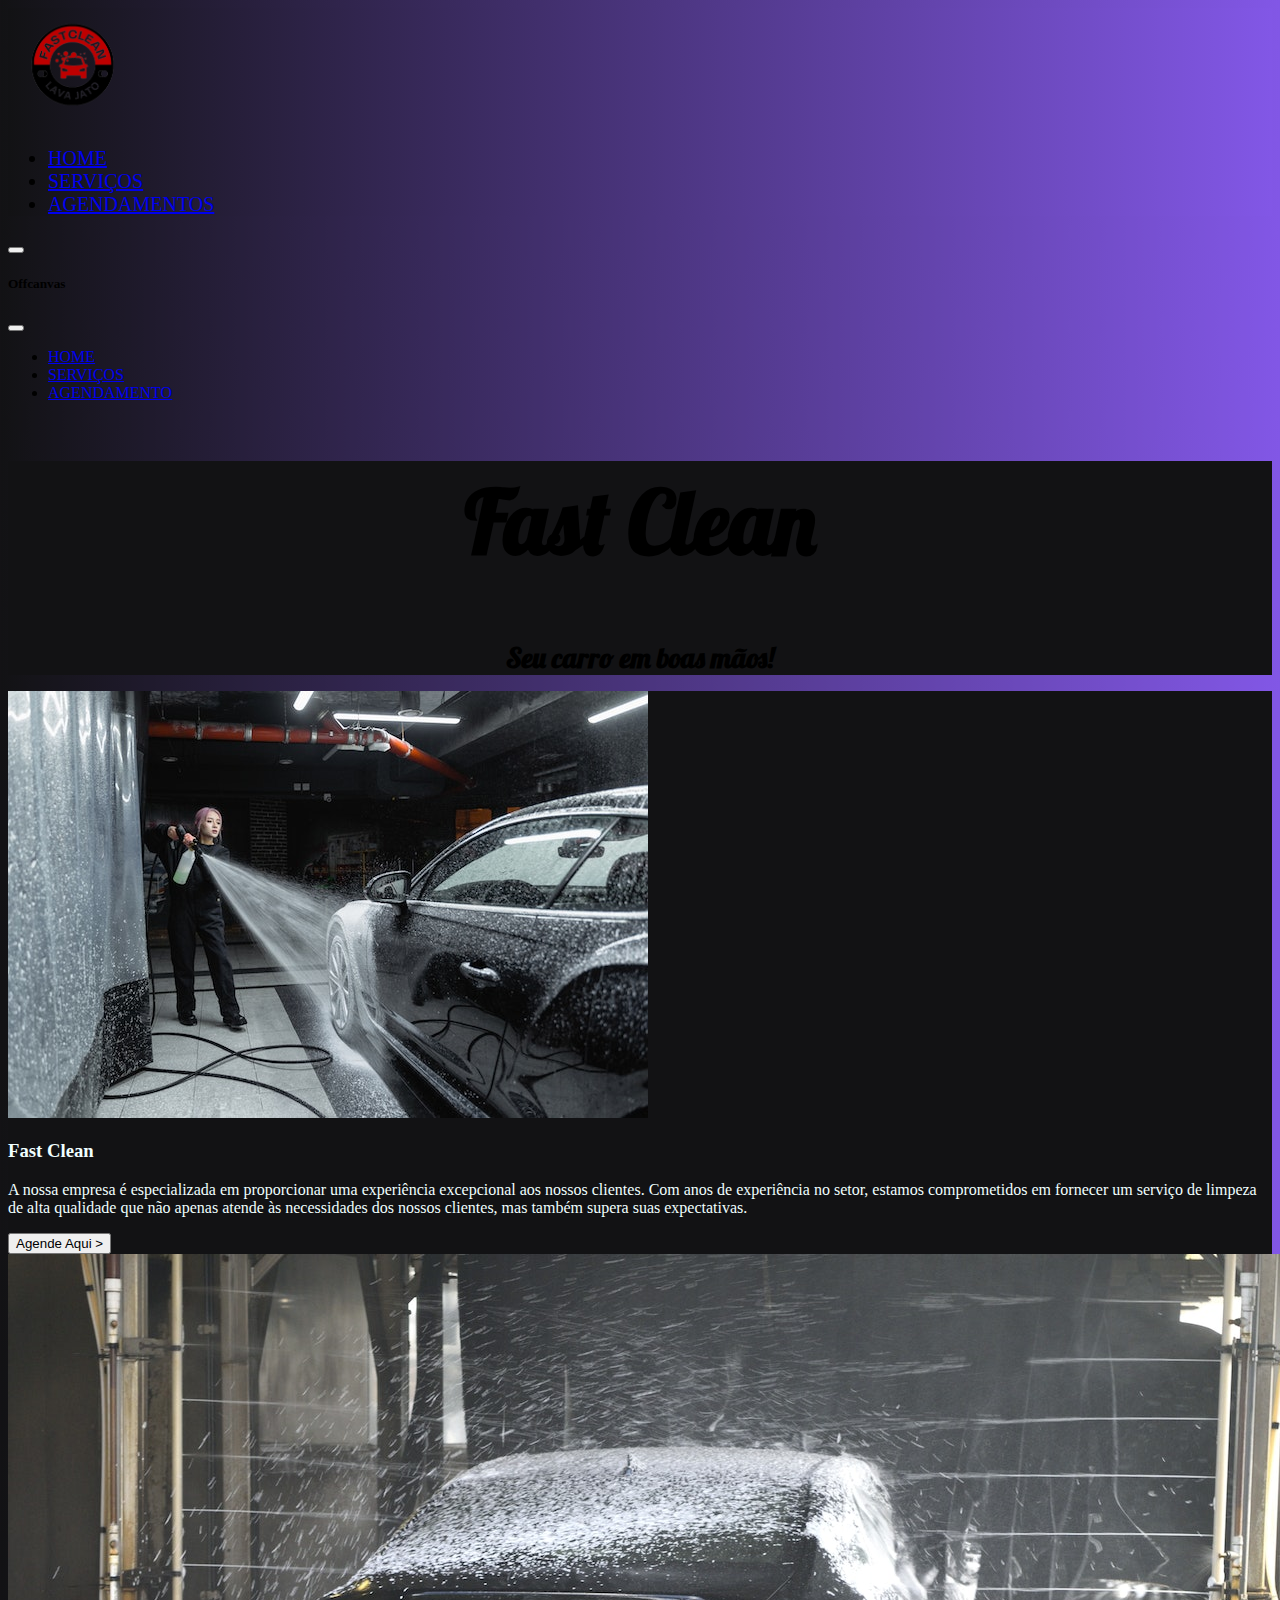
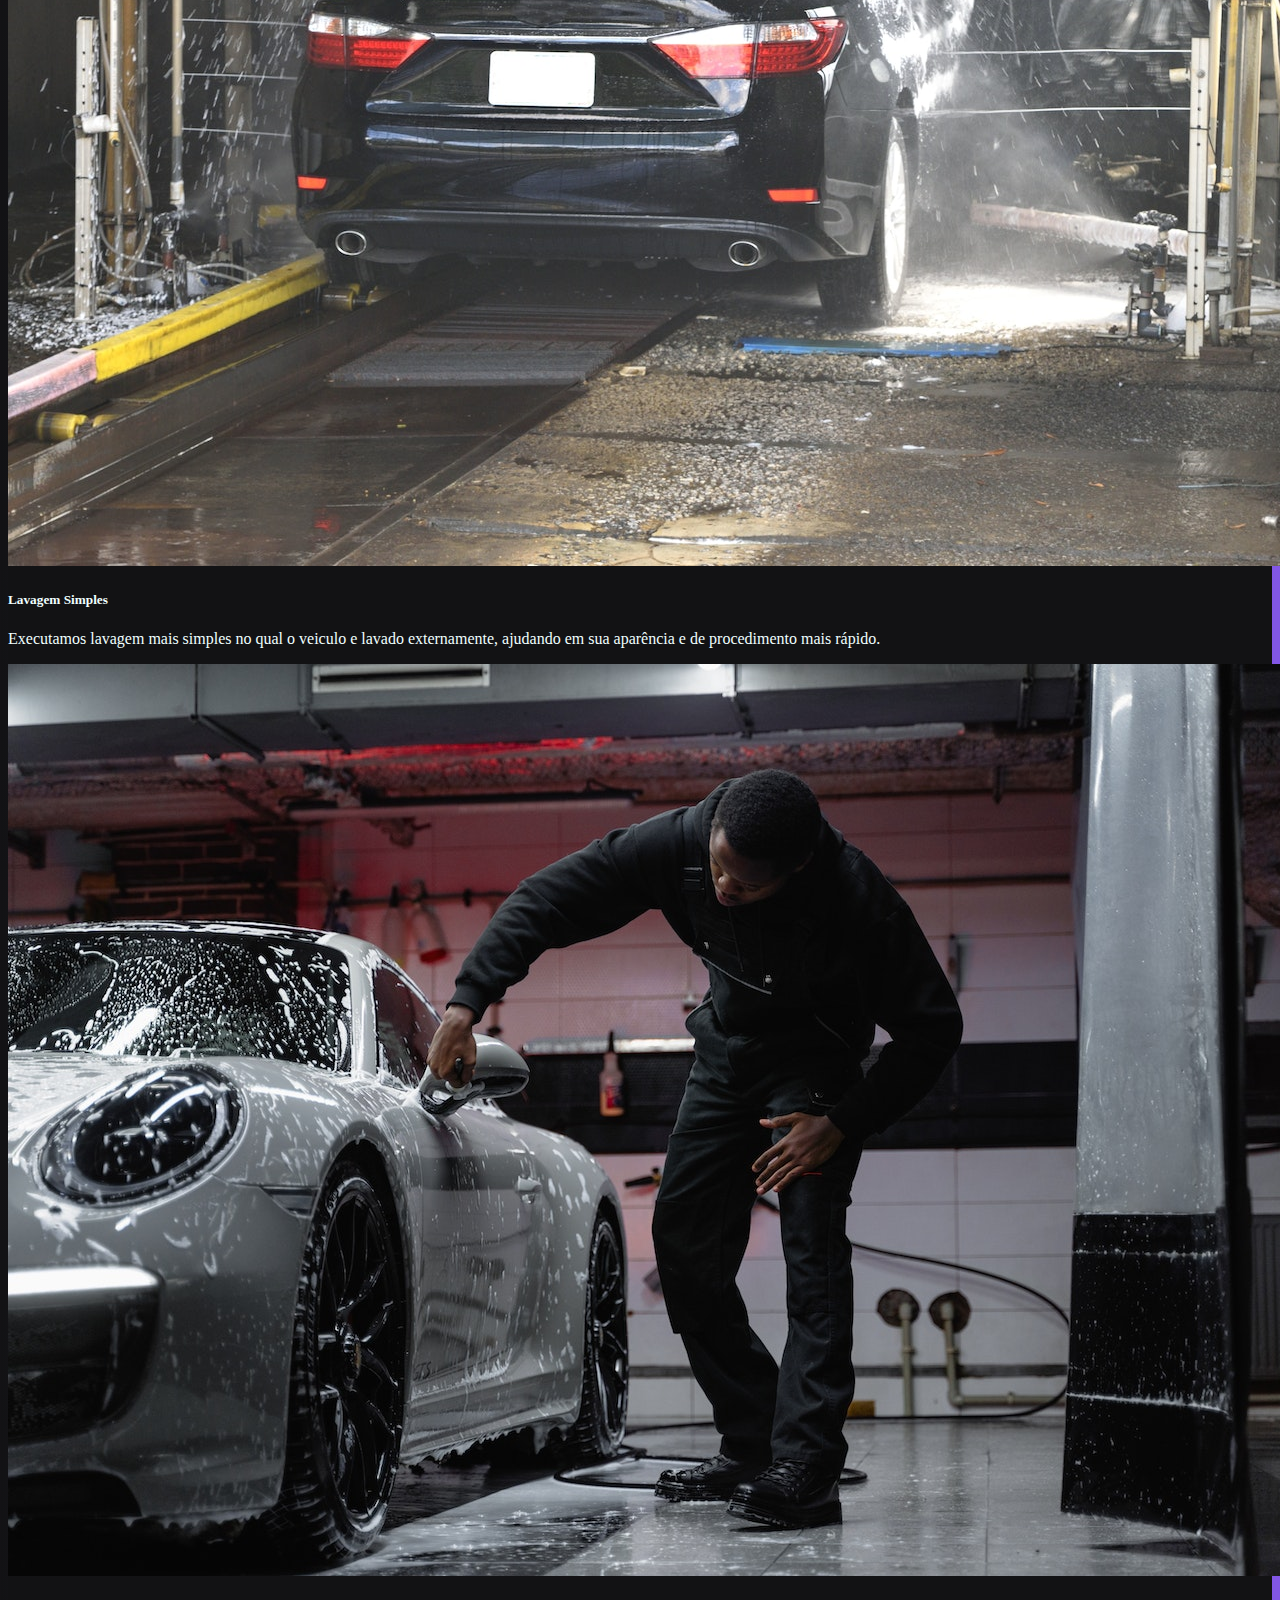
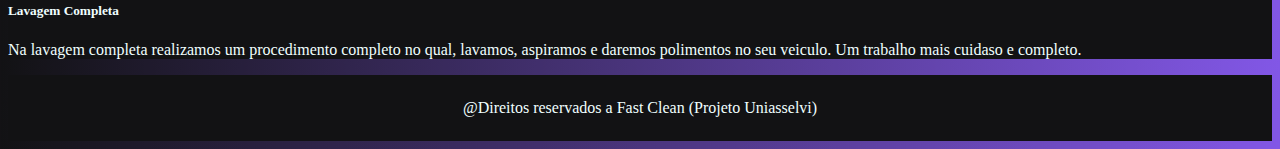
==== index.html @ 8d0d25f0 "ORganizando responsividade nos menus" ====
<!DOCTYPE html>
<html lang="PT">
<head>
    <meta charset="UTF-8">
    <meta http-equiv="X-UA-Compatible" content="IE=edge">
    <meta name="viewport" content="width=device-width, initial-scale=1.0">
    <link rel="stylesheet" href="style.css">
    <link rel="preconnect" href="https://fonts.googleapis.com">
    <link rel="preconnect" href="https://fonts.gstatic.com" crossorigin>
    <link href="https://fonts.googleapis.com/css2?family=Lobster&family=Roboto:wght@700&display=swap" rel="stylesheet">
    <link href="https://cdn.jsdelivr.net/npm/bootstrap@5.3.0-alpha3/dist/css/bootstrap.min.css" rel="stylesheet" integrity="sha384-KK94CHFLLe+nY2dmCWGMq91rCGa5gtU4mk92HdvYe+M/SXH301p5ILy+dN9+nJOZ" crossorigin="anonymous">

    <title>Fast clean</title>
</head>
<body>
    <section >
        <nav>
            <div class="navigator d-flex justify-content-around " >
                <!-- Logo -->
                <img src="./images/logo.png" alt="logo" srcset="" style="width: 130px;">
                 <!-- Area de menus e navegação das páginas    -->
                <ul class="nav nav-tabs mt-4   ">
                    <li class="nav-item ">
                        <a class="nav-link text-danger" aria-current="page" href="index.html">HOME</a>
                    </li>

                    <li class="nav-item">
                         <a class="nav-link text-danger" href="./pages/servicos.html">SERVIÇOS</a>
                    </li>

                    <li class="nav-item">
                        <a class="nav-link text-danger" href="./pages/agendamento.html">AGENDAMENTOS</a>
                    </li>
                </ul>
            </div>
            <!-- PARTE RESPONSIVA DO MENU -->
            <nav class="navbar navbar-dark bg-dark d-lg-none">
                <div class="container-fluid">
                 
                  <button class="navbar-toggler" type="button" data-bs-toggle="offcanvas" data-bs-target="#offcanvasNavbar" aria-controls="offcanvasNavbar" aria-label="Toggle navigation">
                    <span class="navbar-toggler-icon"></span>
                  </button>

                  <div class="offcanvas offcanvas-end" tabindex="-1" id="offcanvasNavbar" aria-labelledby="offcanvasNavbarLabel">
                    <div class="offcanvas-header">
                      <h5 class="offcanvas-title" id="offcanvasNavbarLabel">Offcanvas</h5>
                      <button type="button" class="btn-close" data-bs-dismiss="offcanvas" aria-label="Close"></button>
                    </div>

                    <div class="offcanvas-body navbar-dark bg-dark">
                      <ul class="navbar-nav justify-content-end flex-grow-1 pe-3">
                        <li class="nav-item">
                          <a class="nav-link active text-danger" aria-current="page" href="./index.html">HOME</a>
                        </li>

                        <li class="nav-item ">
                          <a class="nav-link text-danger" href="./pages/servicos.html">SERVIÇOS</a>
                        </li>

                        <li class="nav-item ">
                            <a class="nav-link text-danger" href="./pages/agendamento.html">AGENDAMENTO</a>
                        </li>
                      </ul>
                    </div>
                  </div>
                </div>
              </nav>

            <!-- <div class="collapse container-sm  " id="navbarToggleExternalContent">
                <div class="bg-dark p-4">
                  <h5 class="text-white h5"><a href="./index.html">HOME</a> </h5>
                  <h5 class="text-white h5"><a href="./pages/servicos.html"> SERVIÇOS</a></h5>
                  <h5 class="text-white h5"><a href="./pages/agendamento.html"> AGENDAMENTOS</a></h5>
                  
                </div>
              </div>
              <nav class="navbar navbar-dark bg-dark d-lg-none">
                <div class="container-fluid">
                  <button class="navbar-toggler" type="button" data-bs-toggle="offcanvas" data-bs-target="#offcanvasNavbar" aria-controls="offcanvasNavbar"  aria-label="Toggle navigation">
                    <span class="navbar-toggler-icon"></span>
                  </button>
                </div>
              </nav> -->
        </nav>
    </section>
    <section>
        <div>
            <div class="texto-container text-danger">
                <h1>Fast Clean</h1>
                <h2>Seu carro em boas mãos!</h2>
           </div>
           <!-- Parte correspondente ao card -->
           <div class="container-sobre p-3 ">
                <div class="container-card-sobre card mb-3 container-xl p-3 " >
                    <div class="row g-0">
                    <div class="col-md-4">
                        <img src="./images/watch1.jpg" class="img-fluid rounded-start" alt="...">
                    </div>
                    <div class="col-md-8">
                        <div class="card-body">
                        <h3 class="card-title">Fast Clean</h3>
                        <p class="card-text">A nossa empresa é especializada em proporcionar uma experiência excepcional aos nossos clientes. Com anos de experiência no setor, estamos comprometidos em fornecer um serviço de limpeza de alta qualidade que não apenas atende às necessidades dos nossos clientes, mas também supera suas expectativas. </p>
                        
                        <button type="button" class="btn btn-danger" data-bs-toggle="button" >Agende Aqui ></button>
                        </div>
                    </div>
                    </div>
                </div>
           </div>  
        </div>
    </section>
    <section>
        <div class="container-card card-group container-xl ">

            <div class="container-group-card01 card  p-2">
              <img src="./images/wash01.jpg" class="card-img-top" alt="...">
              <div class="card-body">
                <h5 class="card-title">Lavagem Simples</h5>
                <p class="card-text">Executamos lavagem mais simples no qual o veiculo e lavado externamente, ajudando em sua aparência e de procedimento mais rápido.</p>
                
              </div>
            </div>

            <div class="container-group-card02 card p-2">
              <img src="./images/wash02.jpg" class="card-img-top" alt="...">
              <div class="card-body">
                <h5 class="card-title">Lavagem Completa</h5>
                <p class="card-text">Na lavagem completa realizamos um procedimento completo no qual, lavamos, aspiramos e daremos polimentos no seu veiculo. Um trabalho mais cuidaso e completo.</p>
                
              </div>
            </div>
           
          </div>
    </section>
    <section>
        <footer>
            <div>
                <p>@Direitos reservados a Fast Clean (Projeto Uniasselvi)</p>
            </div>
        </footer>
    </section>






    <script src="https://cdn.jsdelivr.net/npm/bootstrap@5.3.0-alpha3/dist/js/bootstrap.bundle.min.js" integrity="sha384-ENjdO4Dr2bkBIFxQpeoTz1HIcje39Wm4jDKdf19U8gI4ddQ3GYNS7NTKfAdVQSZe" crossorigin="anonymous"></script>
</body>
</html>
---- style.css ----
body {
    background-image: linear-gradient(to left,#8257E6,#121214)!important;
}
.navigator{
    max-width: 100%;
    margin: auto;
    background-image: linear-gradient(to left,#8257E6,#121214);
    font-size: 1.25rem;
    
}

h1 {
    font-family: 'Lobster', cursive;
    text-align: center;
    font-size: 5.5rem !important;
    padding: 5px;
}
h2 {
    font-family: 'Lobster', cursive;
    text-align: center;
    font-size: 1.75rem !important;
}
.texto-container{
    background: #121214;
    
}
.container-sobre {
   margin-top: -8px;

}
.container-card-sobre{
    background:#121214 !important;
    color: azure !important;
}
.container-card {
    gap: 15px !important;
    background: #121214 !important;
    
}

.container-group-card01{
    background: #121214 !important;
    color: azure !important;
    
}
.container-group-card02{
    background: #121214 !important;
    color: azure !important;
}
footer{
    height: 50px;
    background-color: #121214;
    color: azure;
    text-align: center;
    padding: 8px;
    margin-top: 15px;
}
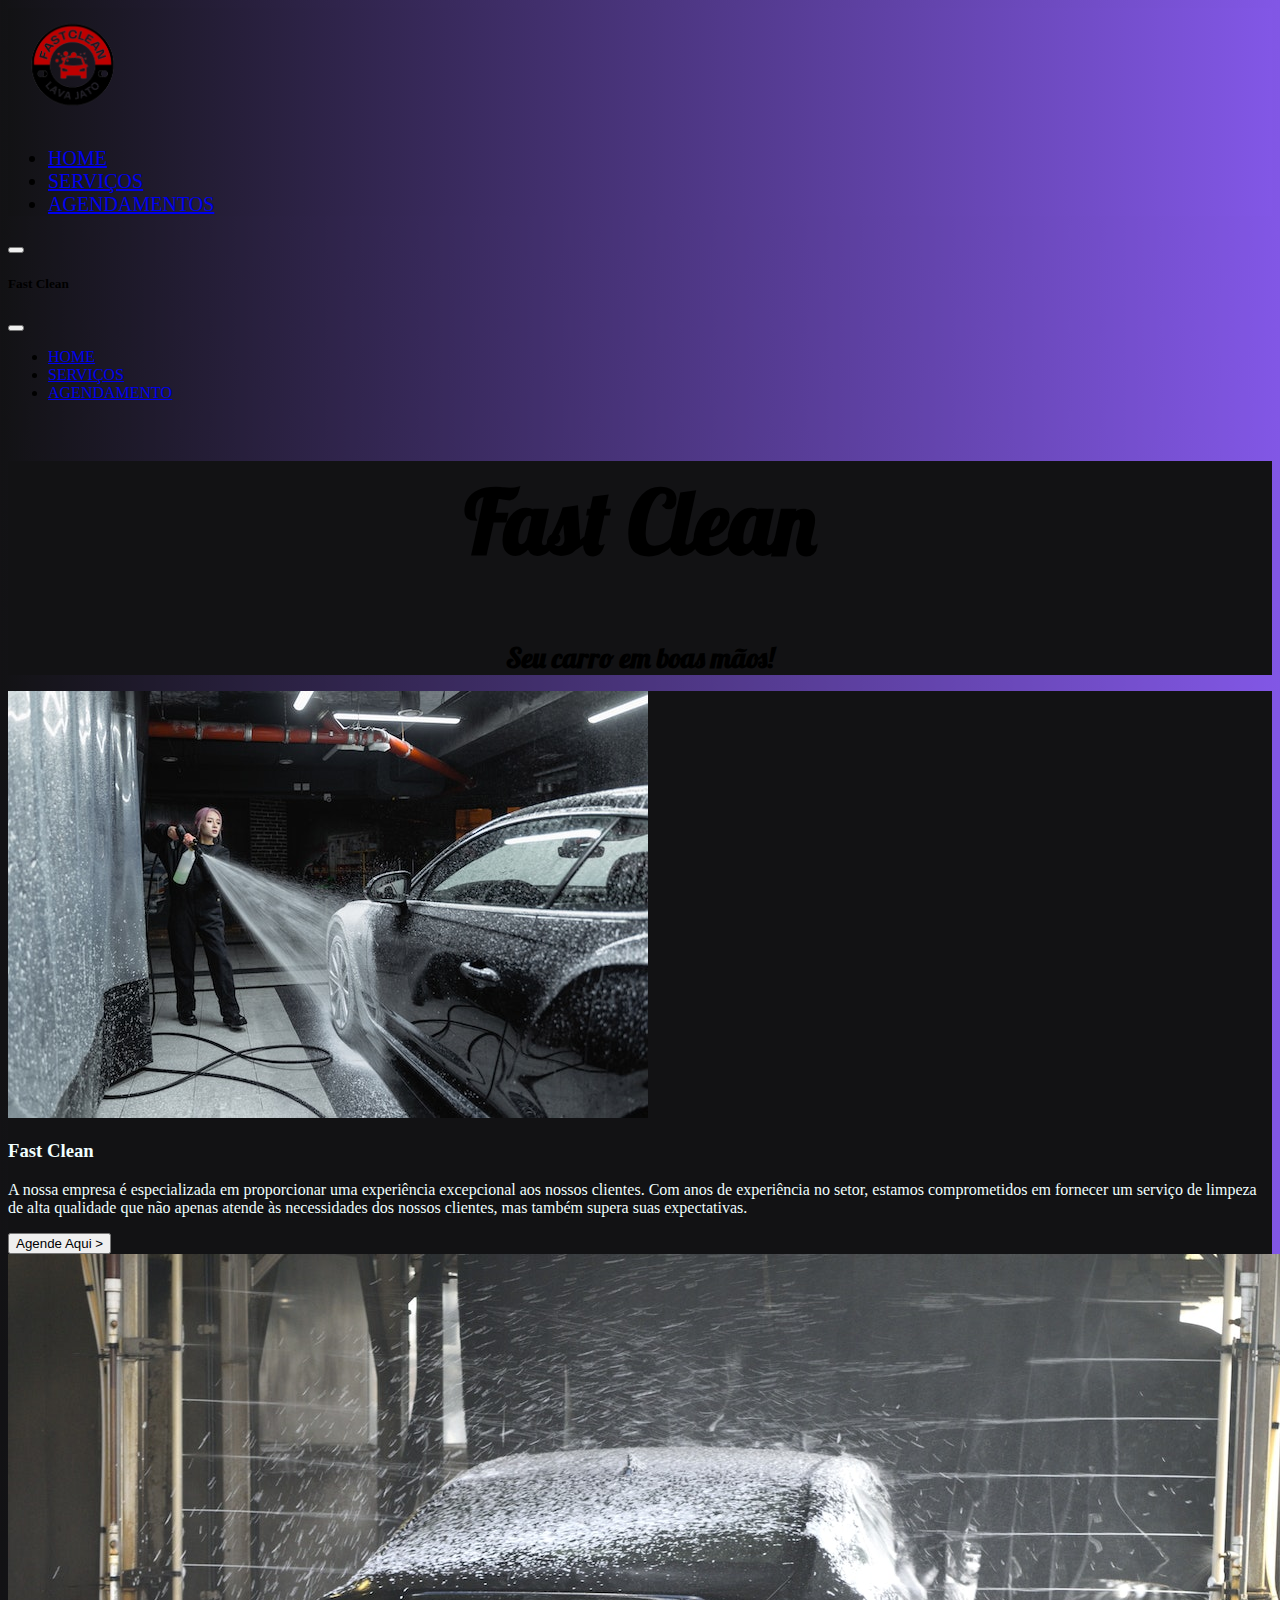
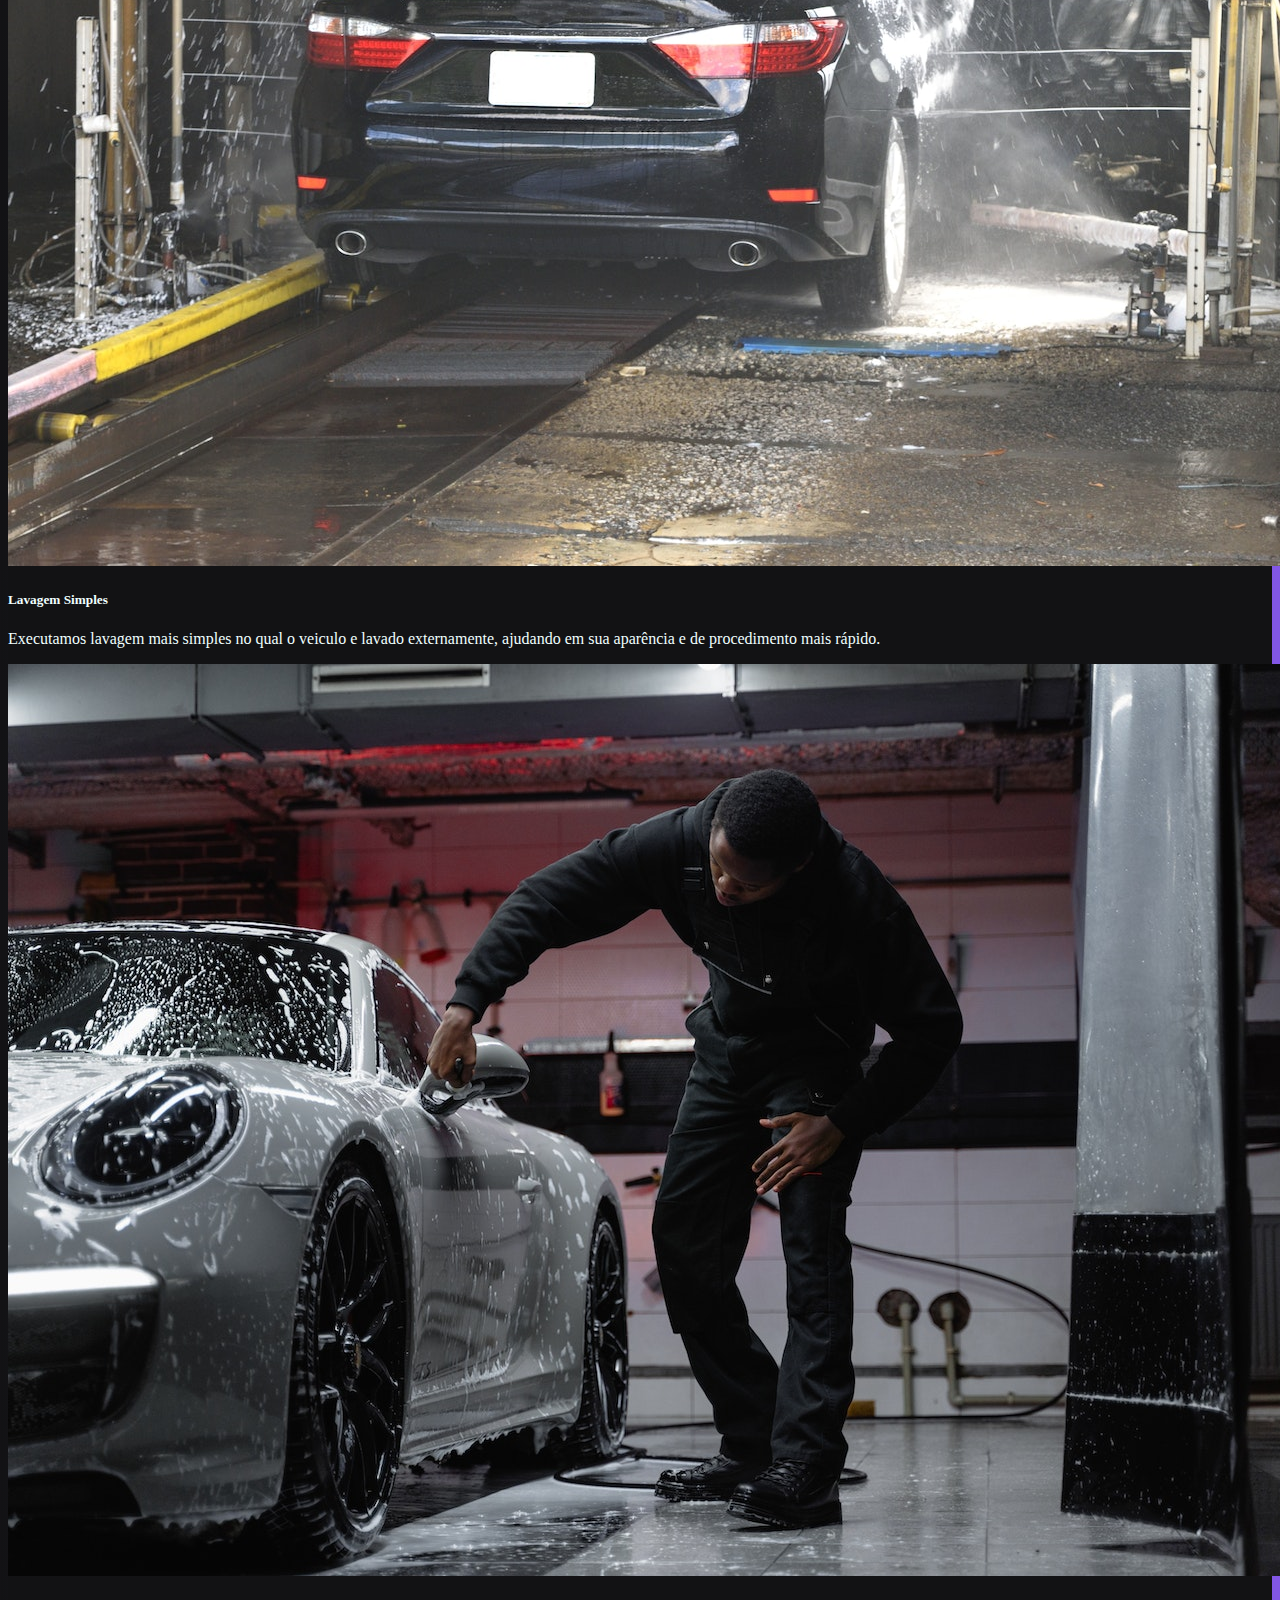
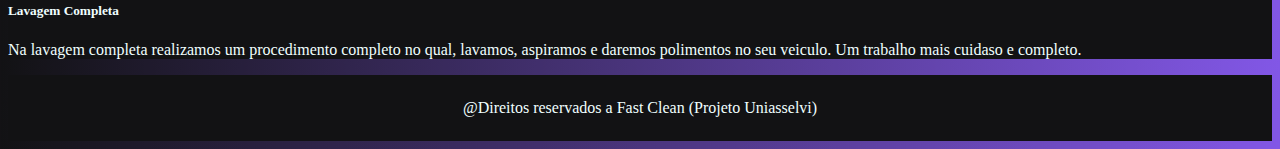
==== commit e1c3de4c: "Atualizando pagina agendamento" ====
--- a/index.html
+++ b/index.html
@@ -43,7 +43,7 @@
 
                   <div class="offcanvas offcanvas-end" tabindex="-1" id="offcanvasNavbar" aria-labelledby="offcanvasNavbarLabel">
                     <div class="offcanvas-header">
-                      <h5 class="offcanvas-title" id="offcanvasNavbarLabel">Offcanvas</h5>
+                      <h5 class="offcanvas-title" id="offcanvasNavbarLabel">Fast Clean</h5>
                       <button type="button" class="btn-close" data-bs-dismiss="offcanvas" aria-label="Close"></button>
                     </div>
 
@@ -66,21 +66,7 @@
                 </div>
               </nav>
 
-            <!-- <div class="collapse container-sm  " id="navbarToggleExternalContent">
-                <div class="bg-dark p-4">
-                  <h5 class="text-white h5"><a href="./index.html">HOME</a> </h5>
-                  <h5 class="text-white h5"><a href="./pages/servicos.html"> SERVIÇOS</a></h5>
-                  <h5 class="text-white h5"><a href="./pages/agendamento.html"> AGENDAMENTOS</a></h5>
-                  
-                </div>
-              </div>
-              <nav class="navbar navbar-dark bg-dark d-lg-none">
-                <div class="container-fluid">
-                  <button class="navbar-toggler" type="button" data-bs-toggle="offcanvas" data-bs-target="#offcanvasNavbar" aria-controls="offcanvasNavbar"  aria-label="Toggle navigation">
-                    <span class="navbar-toggler-icon"></span>
-                  </button>
-                </div>
-              </nav> -->
+            
         </nav>
     </section>
     <section>
--- a/style.css
+++ b/style.css
@@ -54,4 +54,18 @@
     text-align: center;
     padding: 8px;
     margin-top: 15px;
-}+}
+
+.container-agendamento {
+    margin:40px   auto;
+    border: 2px solid red;
+    width: 80%;
+    height: 600px;
+}
+
+
+@media (max-width: 768px) { 
+    .navigator ul{
+        display: none;
+    }
+ }